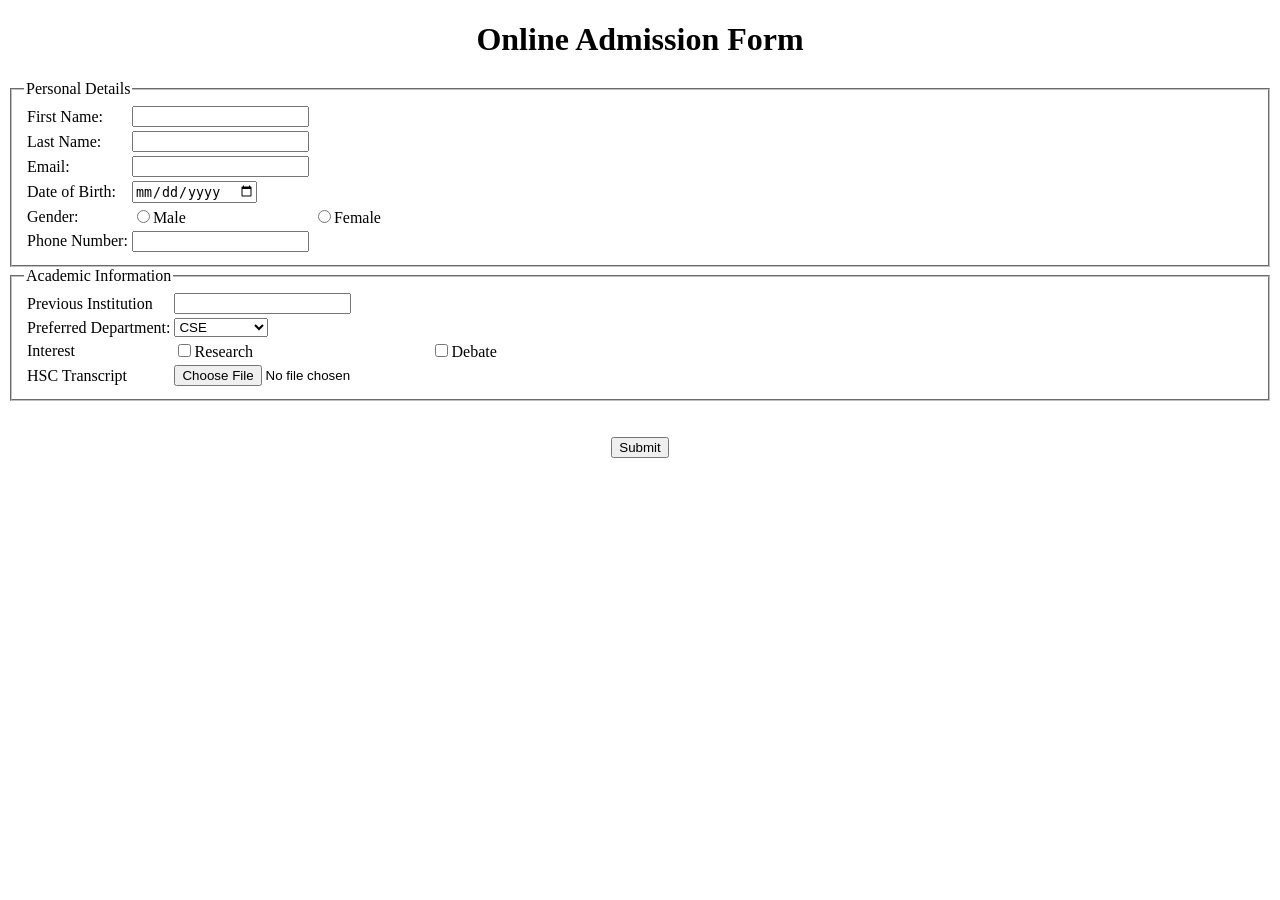
==== Lab_Task_1/form.html @ 670d876a "added lab task 1" ====
<!DOCTYPE html>

<head>
    <title>Admission Form</title>
</head>
<body>
    <center>
    <h1>Online Admission Form</h1>
    </center>

    <form>
        <fieldset>
            <legend>Personal Details</legend>
            <table>
                <tr>
                    <td><label for="fname">First Name:</label></td>
                    <td><input type="text"></td>
                </tr>
                <tr>
                    <td><label for="lname">Last Name:</label></td>
                    <td><input type="text"></td>
                </tr>
                <tr>
                    <td><label for="email">Email:</label></td>
                    <td><input type="email" name="" id=""></td>
                </tr>
                <tr>
                    <td><label for="dob">Date of Birth:</label></td>
                    <td><input type="date" name="" id=""></td>
                </tr>
                <tr>
                    <td><label for="gender">Gender:</label></td>
                    <td><input type="radio" name="gender" id="male"><label for="male">Male</label></td>
                    <td><input type="radio" name="gender" id="female"><label for="female">Female</label></td>
                </tr>
                <tr>
                    <td><label for="Phone">Phone Number:</label></td>
                    <td><input type="text"></td>
                </tr>
            </table>
        </fieldset>

        <fieldset>
            <legend>Academic Information</legend>
            <table>
                <tr>
                    <td><label for="previns">Previous Institution</label></td>
                    <td><input type="text"></td>
                </tr>
                <tr>
                    <td><label for="dept">Preferred Department:</label></td>
                    <td><select name="dept" id="dept">
                        <option value="cse">CSE</option>
                        <option value="eee">EEE</option>
                        <option value="bba">BBA</option>
                        <option value="archi">Architecture</option>
                    </select></td>
                </tr>
                <tr>
                    <td><label for="interes">Interest</label></td>
                    <td><input type="checkbox" name="" id="">Research</td>
                    <td><input type="checkbox" name="" id="">Debate</td>
                </tr>
                <tr>
                    <td><label for="transcrip">HSC Transcript</label></td>
                    <td><input type="file" name="" id=""></td>
                </tr>
            </table>
        </fieldset> 
        <br><br>

        
        <center><input type="submit" value="Submit"></center>
    </form>
</body>
</html>
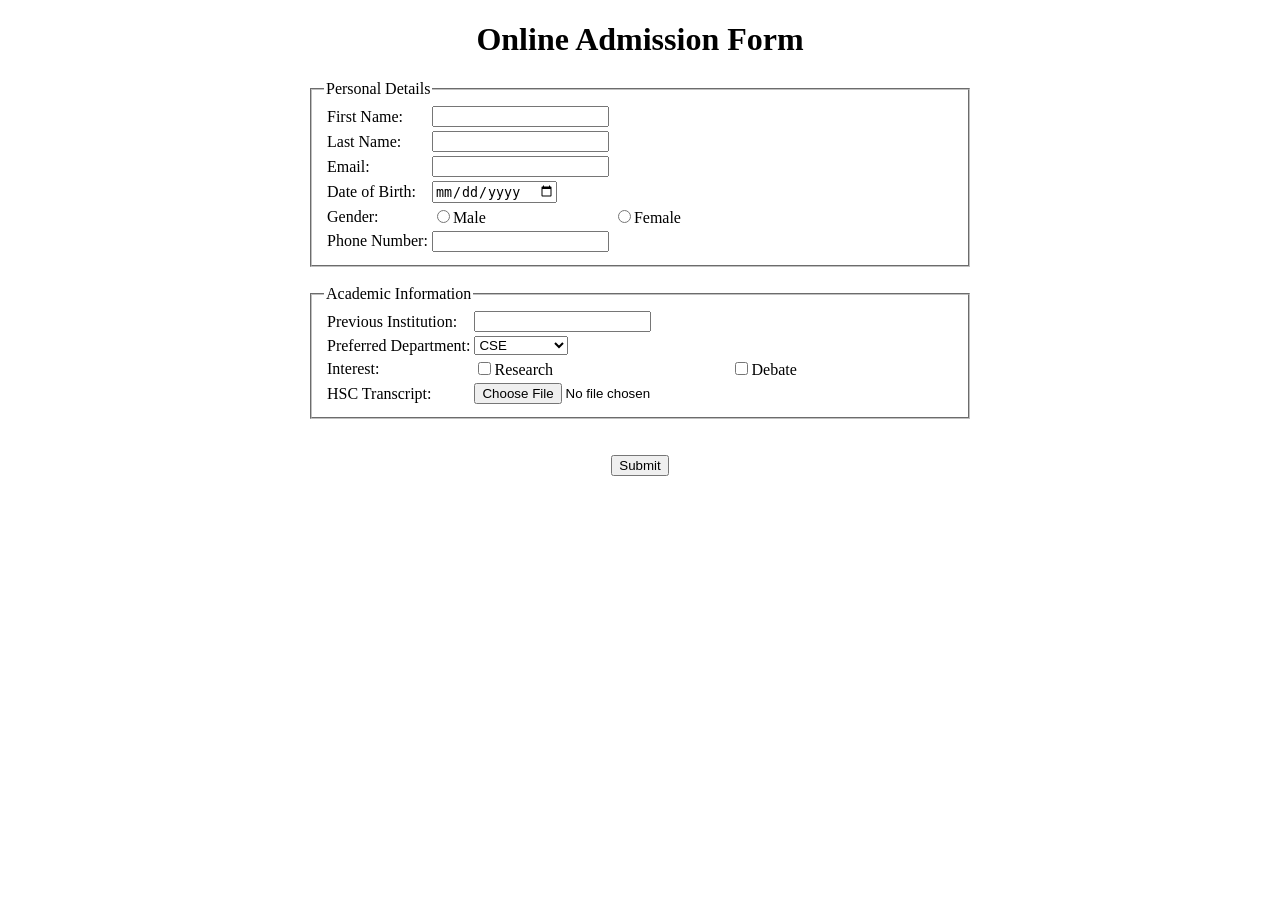
==== commit 3fa1dba7: "updated lab task 1" ====
--- a/Lab_Task_1/form.html
+++ b/Lab_Task_1/form.html
@@ -2,6 +2,12 @@
 
 <head>
     <title>Admission Form</title>
+    <style>
+        fieldset{
+            width: 50%;
+            margin: 0 auto;
+        }
+    </style>
 </head>
 <body>
     <center>
@@ -40,11 +46,12 @@
             </table>
         </fieldset>
 
+        <br>
         <fieldset>
             <legend>Academic Information</legend>
             <table>
                 <tr>
-                    <td><label for="previns">Previous Institution</label></td>
+                    <td><label for="previns">Previous Institution:</label></td>
                     <td><input type="text"></td>
                 </tr>
                 <tr>
@@ -57,12 +64,12 @@
                     </select></td>
                 </tr>
                 <tr>
-                    <td><label for="interes">Interest</label></td>
+                    <td><label for="interes">Interest:</label></td>
                     <td><input type="checkbox" name="" id="">Research</td>
                     <td><input type="checkbox" name="" id="">Debate</td>
                 </tr>
                 <tr>
-                    <td><label for="transcrip">HSC Transcript</label></td>
+                    <td><label for="transcrip">HSC Transcript:</label></td>
                     <td><input type="file" name="" id=""></td>
                 </tr>
             </table>
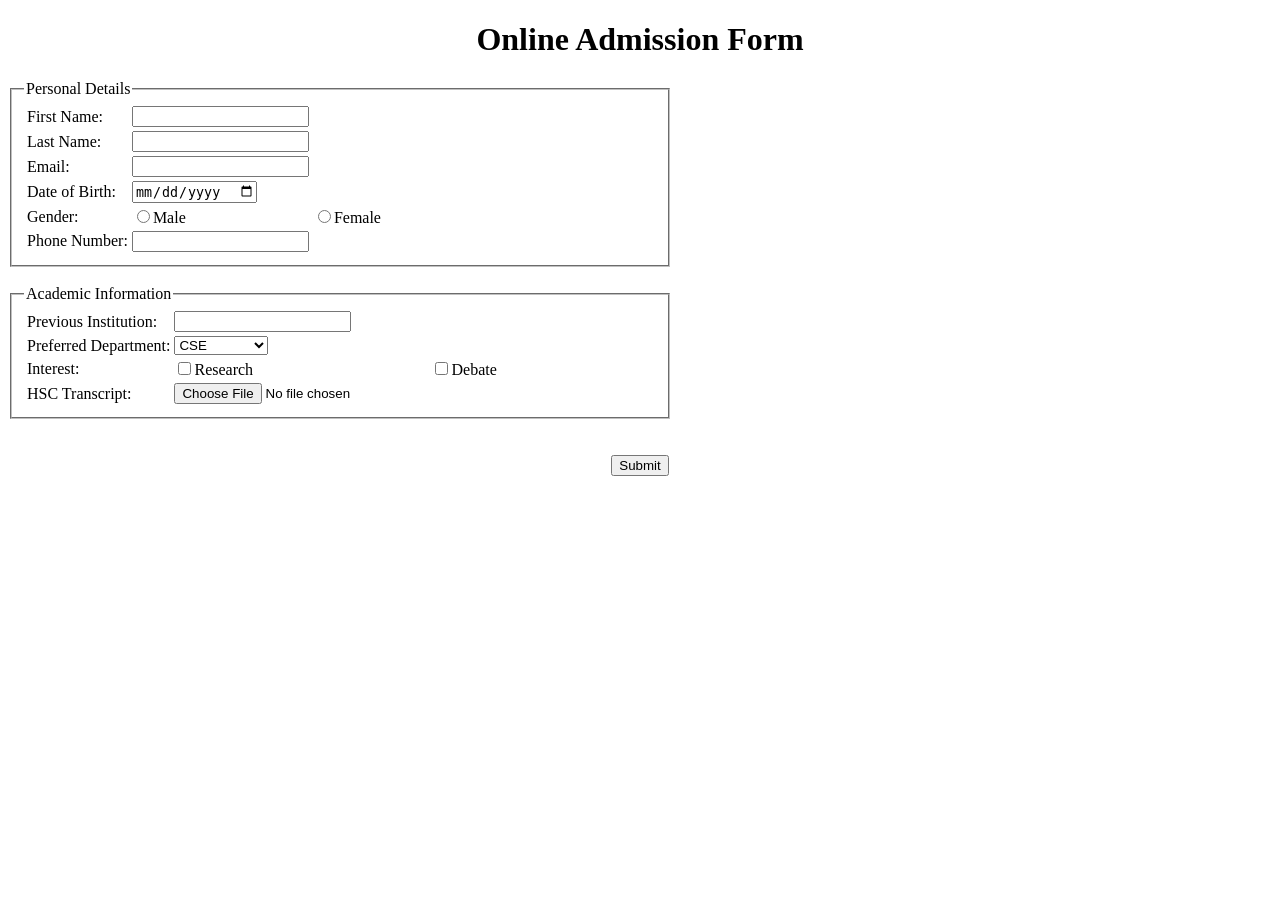
==== commit 6e7fa2f4: "updated lab task 1" ====
--- a/Lab_Task_1/form.html
+++ b/Lab_Task_1/form.html
@@ -5,7 +5,6 @@
     <style>
         fieldset{
             width: 50%;
-            margin: 0 auto;
         }
     </style>
 </head>
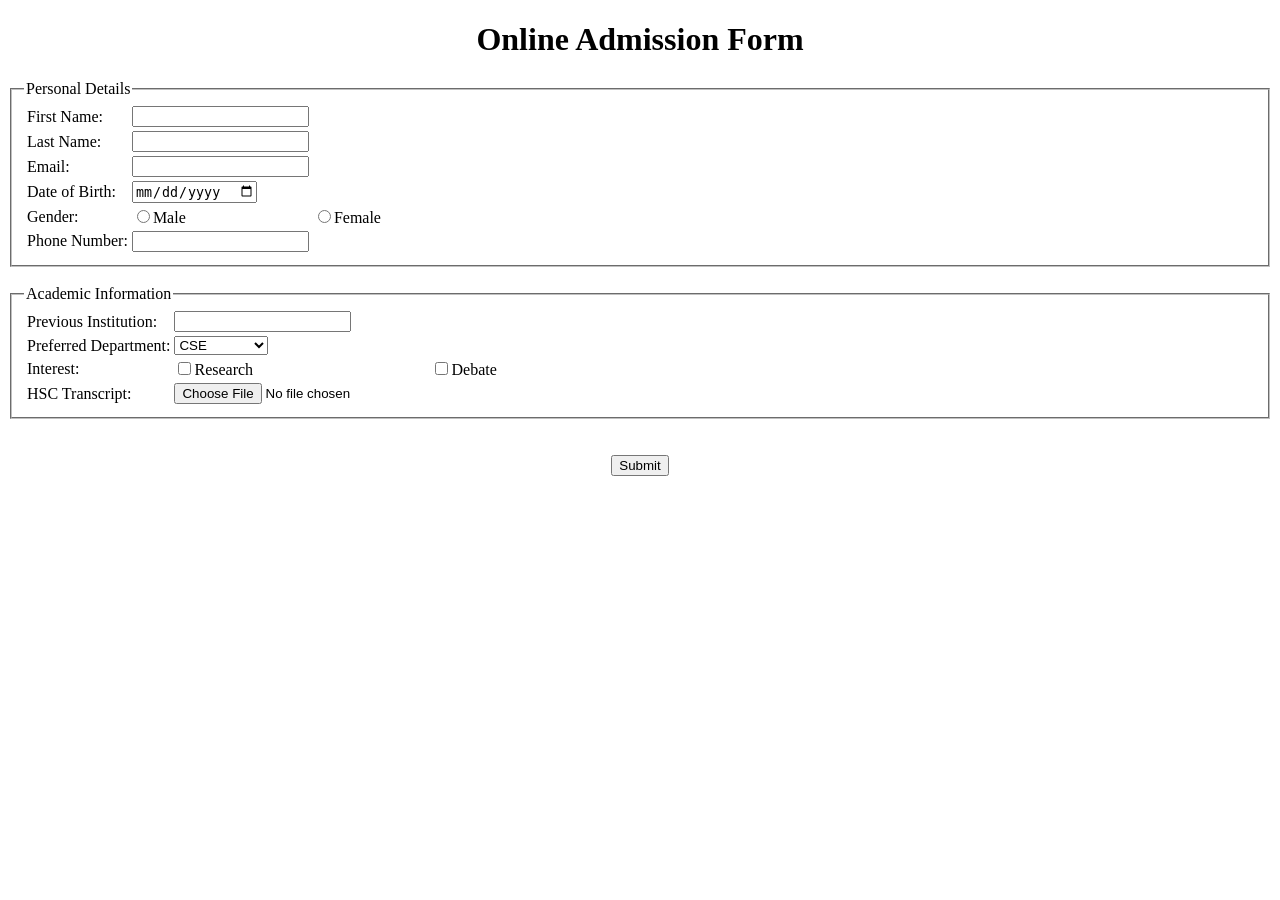
==== commit 6a95a435: "updated lab task 1" ====
--- a/Lab_Task_1/form.html
+++ b/Lab_Task_1/form.html
@@ -2,11 +2,6 @@
 
 <head>
     <title>Admission Form</title>
-    <style>
-        fieldset{
-            width: 50%;
-        }
-    </style>
 </head>
 <body>
     <center>
